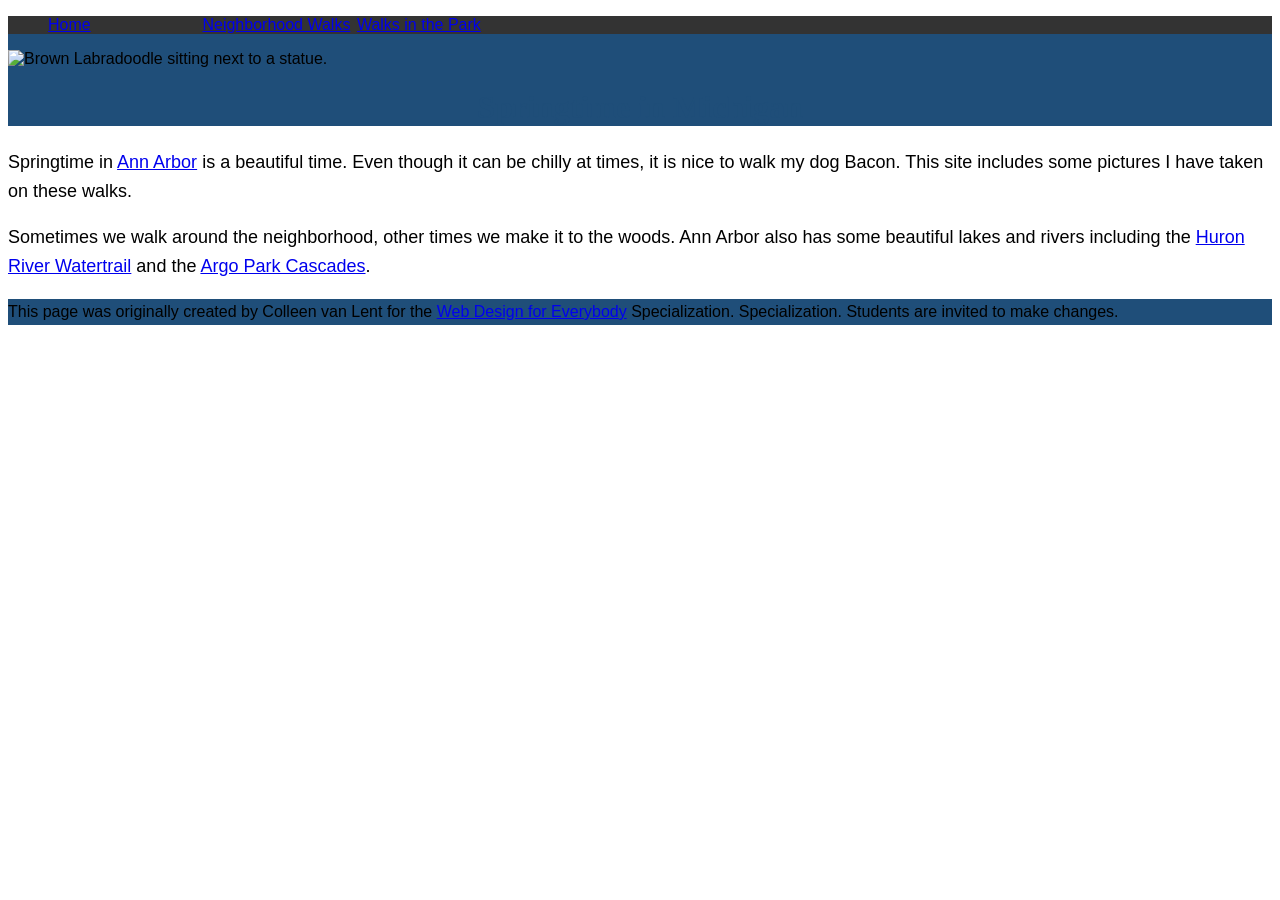
==== CSS-week1-HW1/index.html @ 26bdf924 "Update index.html" ====
<!DOCTYPE html>
<html lang="en">

<head>
  <meta charset="utf-8">
  <meta name="viewport" content="width=device-width">
  <title>Springtime In Michigan</title>
  <link rel="stylesheet" href="style.css">  
  <link rel="stylesheet" href="css/style.css">
</head>

<body>
  <header>
    <nav>
      <ul>
        <li><a href="index.html">Home</a></li>
        <li><a href="neighborhood.html">Neighborhood Walks</a></li>
        <li><a href="parks.html">Walks in the Park</a></li>
      </ul>
    </nav>
    <img src="images/BaconGallupPark.jpg" width="200" alt="Brown Labradoodle sitting next to a statue.">
    <h1>Springtime in Michigan</h1>
  </header>
  <main>
    <p>Springtime in <a href="https://www.michigan.org/city/ann-arbor">Ann Arbor</a> is a beautiful time. Even though
      it can be chilly at times, it is nice to walk my dog Bacon. This site includes some pictures I have taken on
      these walks. </p>

    <p>Sometimes we walk around the neighborhood, other times we make it to the woods. Ann Arbor also has some
      beautiful lakes and rivers including the <a
        href="https://www.annarbor.org/things-to-do/recreation-outdoors/huron-river/">Huron River Watertrail</a> and
      the <a href="https://www.a2gov.org/departments/Parks-Recreation/parks-places/argo/pages/default.aspx">Argo Park
        Cascades</a>.</p>

  </main>
  <footer>
    <p>This page was originally created by Colleen van Lent for the <a
        href="https://www.coursera.org/specializations/web-design"> Web Design for Everybody</a> Specialization.
      Specialization. Students are invited to make changes.</p>
  </footer>

</body>

</html>
---- CSS-week1-HW1/style.css ----
body {
    font-family: Arial, sans-serif;
    font-size: 16px;
}

header {
    background-color: #1f4e79;
}

nav {
    background-color: #333333;
}

main {
    background-color: #ffffff;
    font-size: 18px;
}

footer {
    background-color: #1f4e79;
}

li {
    display: inline-block;
    width: 150px;
}

h1 {
    text-align: center;
    font-family: Georgia, serif;
    color: #1f4e79;
}

p {
    line-height: 1.6;
}
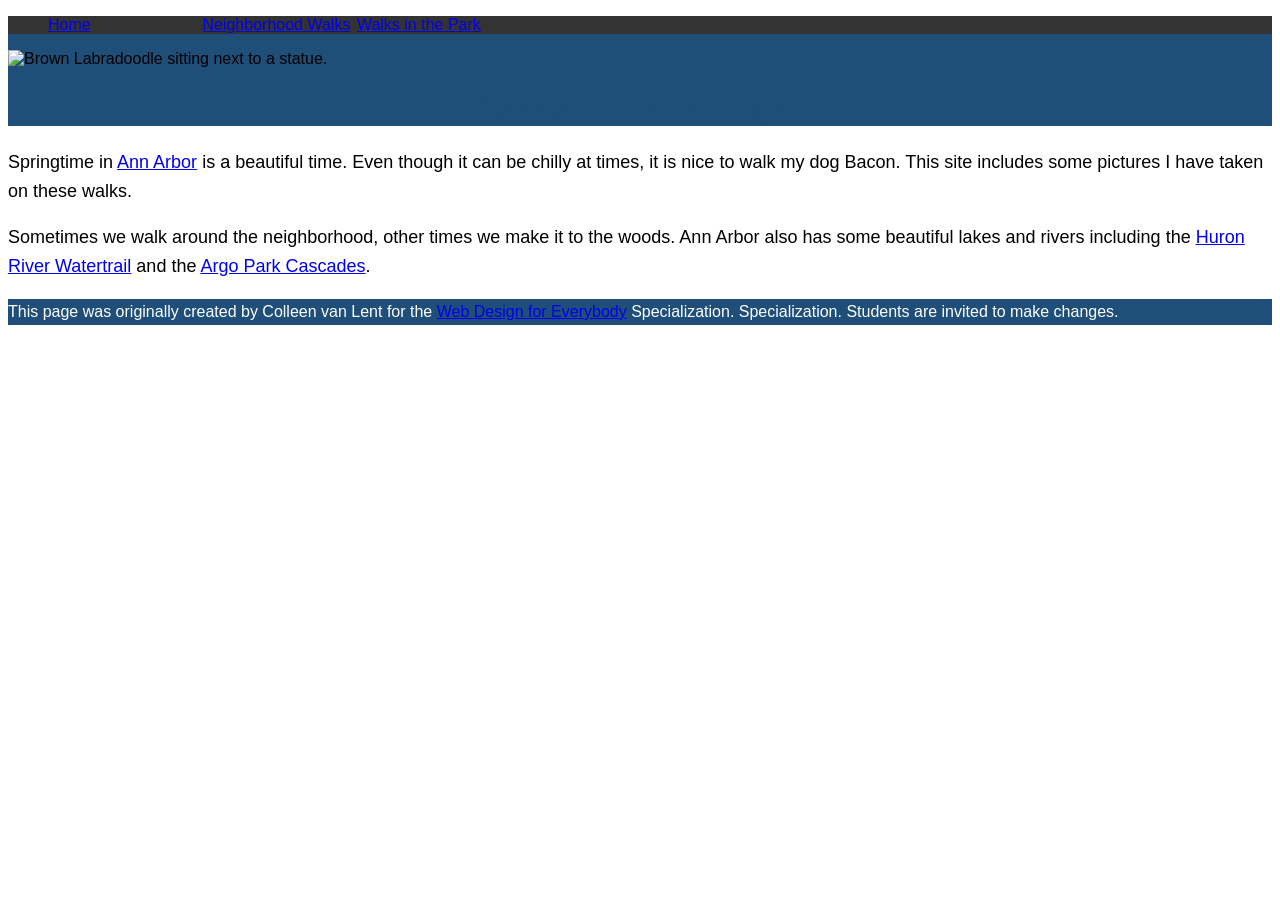
==== commit b0c983e5: "Fix stylesheet link path in index.html" ====
--- a/CSS-week1-HW1/index.html
+++ b/CSS-week1-HW1/index.html
@@ -5,7 +5,7 @@
   <meta charset="utf-8">
   <meta name="viewport" content="width=device-width">
   <title>Springtime In Michigan</title>
-  <link rel="stylesheet" href="style.css">  
+
   <link rel="stylesheet" href="css/style.css">
 </head>
 
--- a/CSS-week1-HW1/css/style.css
+++ b/CSS-week1-HW1/css/style.css
@@ -0,0 +1,37 @@
+body {
+    font-family: Arial, sans-serif;
+    font-size: 16px;
+}
+
+header {
+    background-color: #1f4e79;
+}
+
+nav {
+    background-color: #333333;
+}
+
+main {
+    background-color: #ffffff;
+    font-size: 18px;
+}
+
+footer {
+    background-color: #1f4e79;
+    color: #ffffff;
+}
+
+li {
+    display: inline-block;
+    width: 150px;
+}
+
+h1 {
+    text-align: center;
+    font-family: Georgia, serif;
+    color: #1f4e79;
+}
+
+p {
+    line-height: 1.6;
+}
